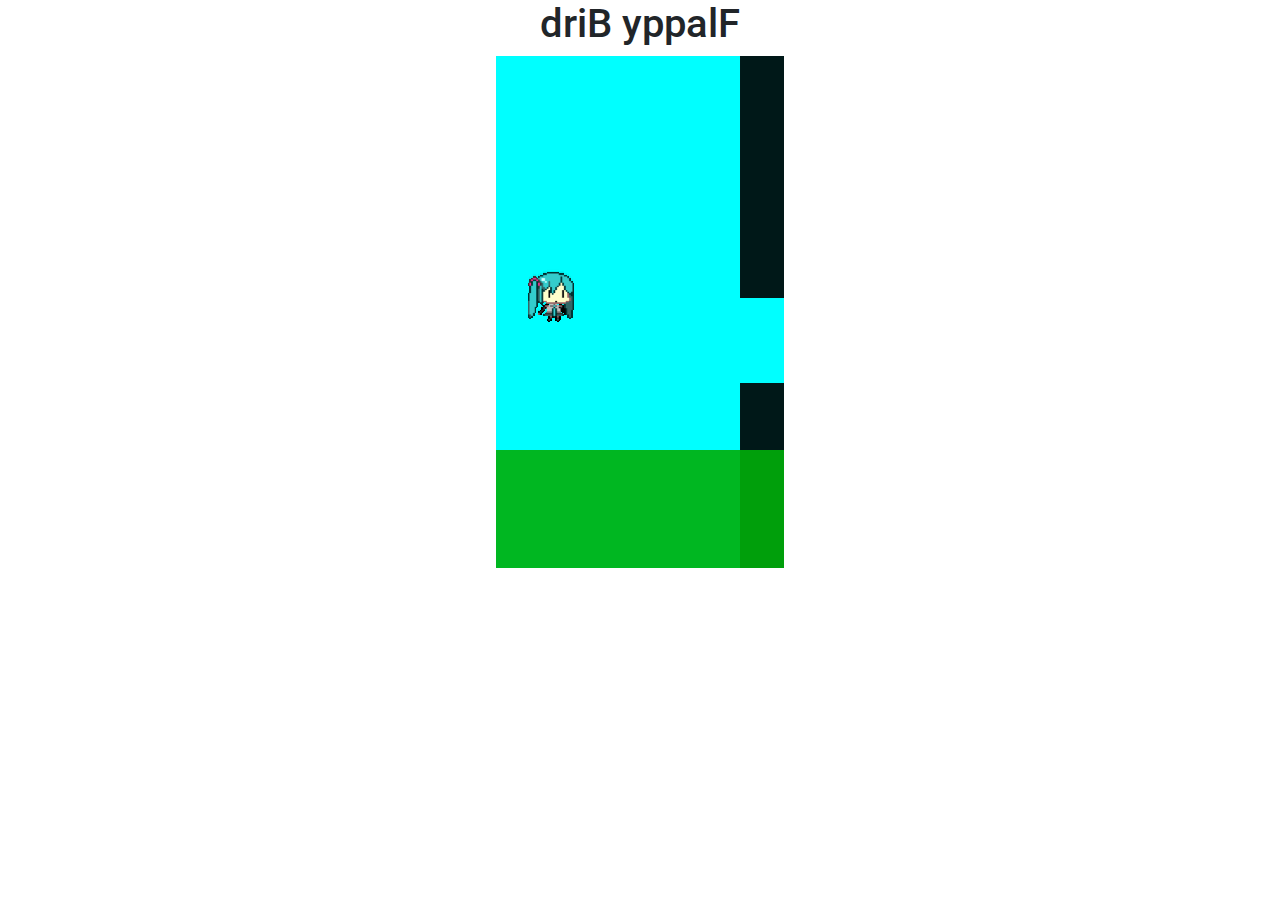
==== game.html @ 15611479 "Added menu & game pages" ====
<!DOCTYPE html>
<html>
<head>
    <meta charset="UTF-8">
    <meta name="viewport" content="width=device-width, initial-scale=1.0">
    <link href="https://fonts.googleapis.com/css?family=Roboto" rel="stylesheet">
    <link rel="stylesheet" href="https://maxcdn.bootstrapcdn.com/bootstrap/4.0.0/css/bootstrap.min.css" integrity="sha384-Gn5384xqQ1aoWXA+058RXPxPg6fy4IWvTNh0E263XmFcJlSAwiGgFAW/dAiS6JXm" crossorigin="anonymous">
    <link rel="stylesheet" type="text/css" href="style.css">
    <meta http-equiv="X-UA-Compatible" content="ie=edge">

	<title>driB yppalF</title>
</head>
<body>

<div class="container">
    <div class="row justify-content-center">
        <div class="header">
            <div class="row align-items-start">
                <div class="text-center">
                    <div class='top-column col-lg-12 col-md-12 col-sm-12'>

    <h1>driB yppalF</h1>
    <canvas id="canvas" width="288" height="512"></canvas>
	
                    </div>
                </div>
            </div>
        </div>
    </div>
</div>

</body>

<script src="https://code.jquery.com/jquery-3.3.1.slim.min.js" integrity="sha384-q8i/X+965DzO0rT7abK41JStQIAqVgRVzpbzo5smXKp4YfRvH+8abtTE1Pi6jizo" crossorigin="anonymous"></script>
<script src="https://cdnjs.cloudflare.com/ajax/libs/popper.js/1.14.7/umd/popper.min.js" integrity="sha384-UO2eT0CpHqdSJQ6hJty5KVphtPhzWj9WO1clHTMGa3JDZwrnQq4sF86dIHNDz0W1" crossorigin="anonymous"></script>
<script src="https://stackpath.bootstrapcdn.com/bootstrap/4.3.1/js/bootstrap.min.js" integrity="sha384-JjSmVgyd0p3pXB1rRibZUAYoIIy6OrQ6VrjIEaFf/nJGzIxFDsf4x0xIM+B07jRM" crossorigin="anonymous"></script>

<script src="script.js"></script>

</html>
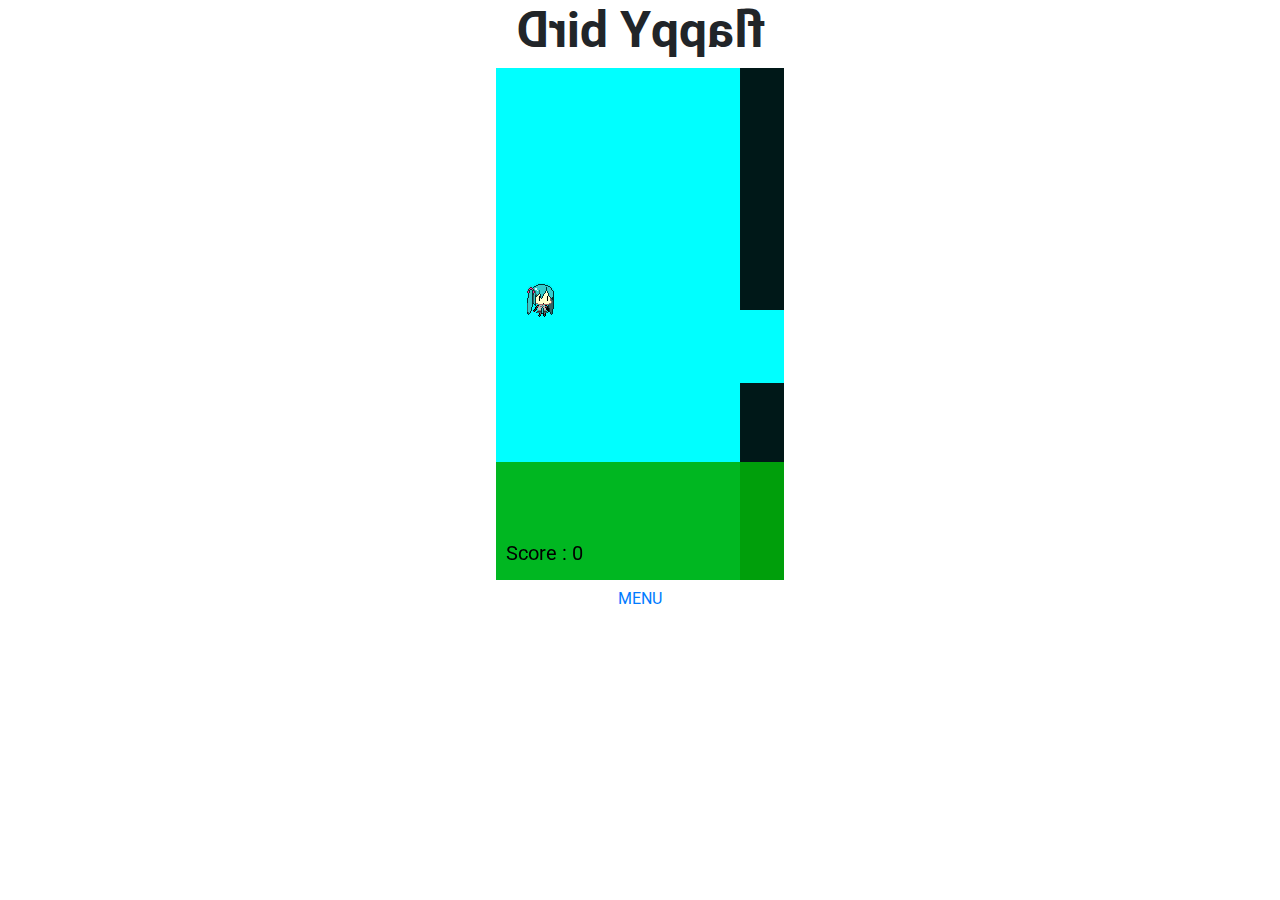
==== commit a3738a34: "Added scoring table, browser compatibility, optimised layout" ====
--- a/game.html
+++ b/game.html
@@ -8,7 +8,7 @@
     <link rel="stylesheet" type="text/css" href="style.css">
     <meta http-equiv="X-UA-Compatible" content="ie=edge">
 
-	<title>driB yppalF</title>
+	<title>mimimimi: game</title>
 </head>
 <body>
 
@@ -19,8 +19,12 @@
                 <div class="text-center">
                     <div class='top-column col-lg-12 col-md-12 col-sm-12'>
 
-    <h1>driB yppalF</h1>
-    <canvas id="canvas" width="288" height="512"></canvas>
+                        <h1>flappY birD</h1>
+                        <canvas id="canvas" width="288" height="512"></canvas>
+
+                        <div class="row justify-content-center">
+                        <a href="index.html">MENU</a>
+                        </div>
 	
                     </div>
                 </div>
--- a/style.css
+++ b/style.css
@@ -0,0 +1,25 @@
+title {
+-moz-transform: scale(-1, 1);
+-webkit-transform: scale(-1, 1);
+-o-transform: scale(-1, 1);
+-ms-transform: scale(-1, 1);
+transform: scale(-1, 1);
+}
+h1 {
+font-size: 50px;
+font-weight: 700;
+font-family: "Roboto", sans-serif;
+-moz-transform: scale(-1, 1);
+-webkit-transform: scale(-1, 1);
+-o-transform: scale(-1, 1);
+-ms-transform: scale(-1, 1);
+transform: scale(-1, 1);
+}
+h2 {
+font-size: 25px;
+font-family: "Roboto", serif;
+}
+p {
+font-size: 15px;
+font-family: "Roboto", serif;
+}